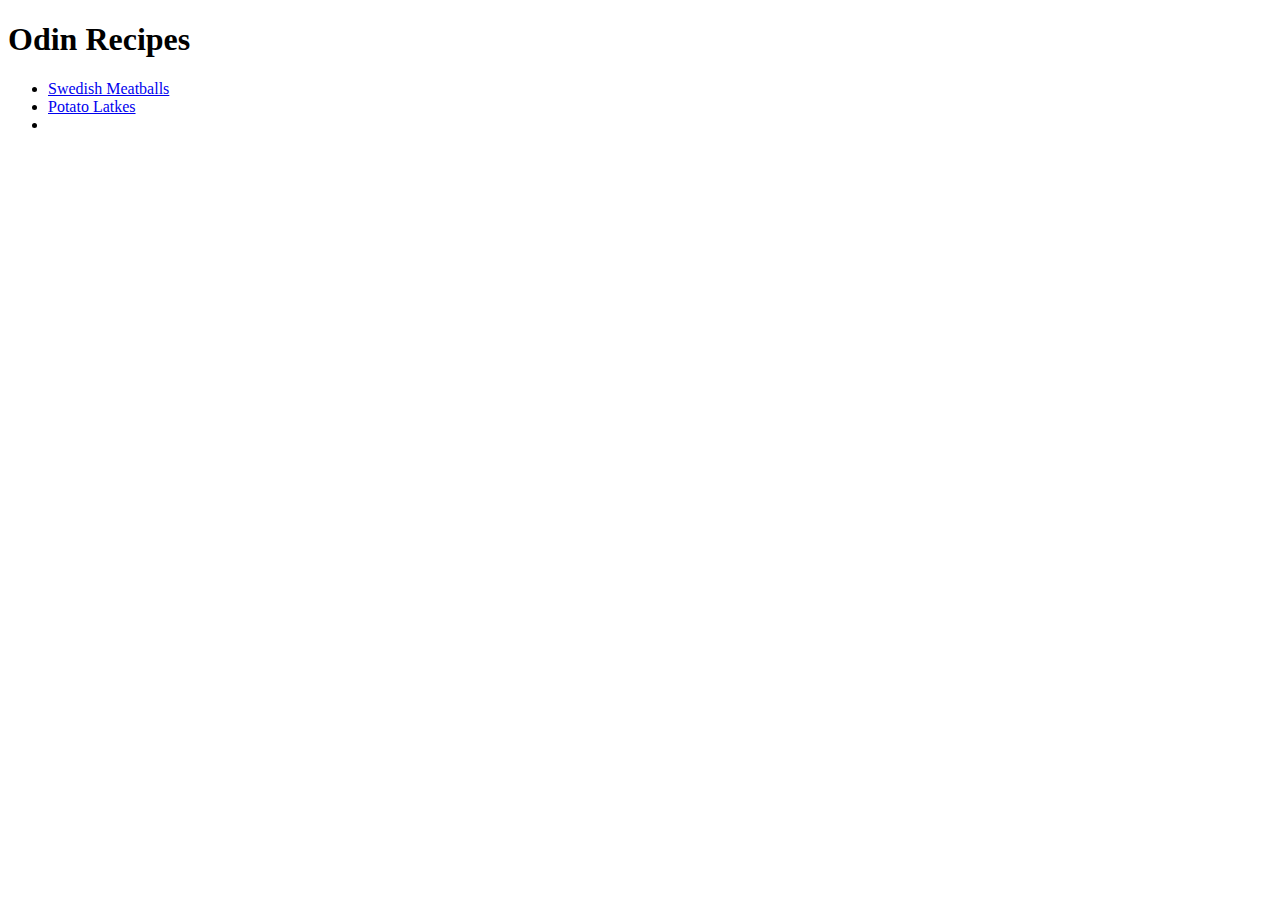
==== index.html @ d9fd302c "Add home page, 2 recipes, edit READ.ME" ====
<!DOCTYPE html>

<html lang="en">
    <head>
        <meta charset="UTF-8">
        <title>Odin Recipes</title>
    </head>

    <body>
        <h1>Odin Recipes</h1>
        <ul>
            <li><a href="recipes/swedish-meatballs.html">Swedish Meatballs</a></li>
            <li><a href="recipes/potato-latkes.html">Potato Latkes</a></li>
            <li></li>
        </ul>
        
    </body>
</html>
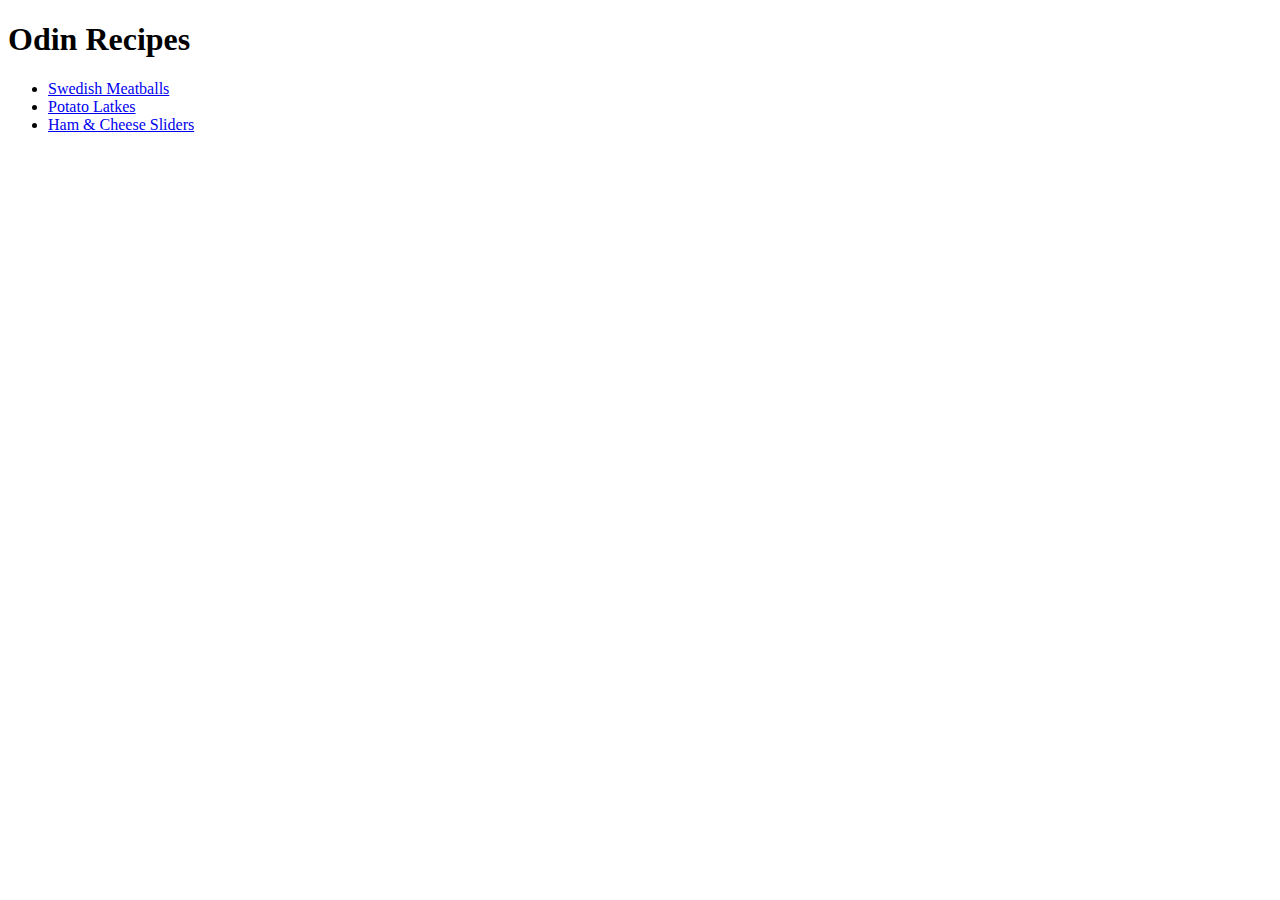
==== commit ed703283: "Add sliders recipe" ====
--- a/index.html
+++ b/index.html
@@ -11,7 +11,7 @@
         <ul>
             <li><a href="recipes/swedish-meatballs.html">Swedish Meatballs</a></li>
             <li><a href="recipes/potato-latkes.html">Potato Latkes</a></li>
-            <li></li>
+            <li><a href="recipes/sliders.html">Ham & Cheese Sliders</a></li>
         </ul>
         
     </body>
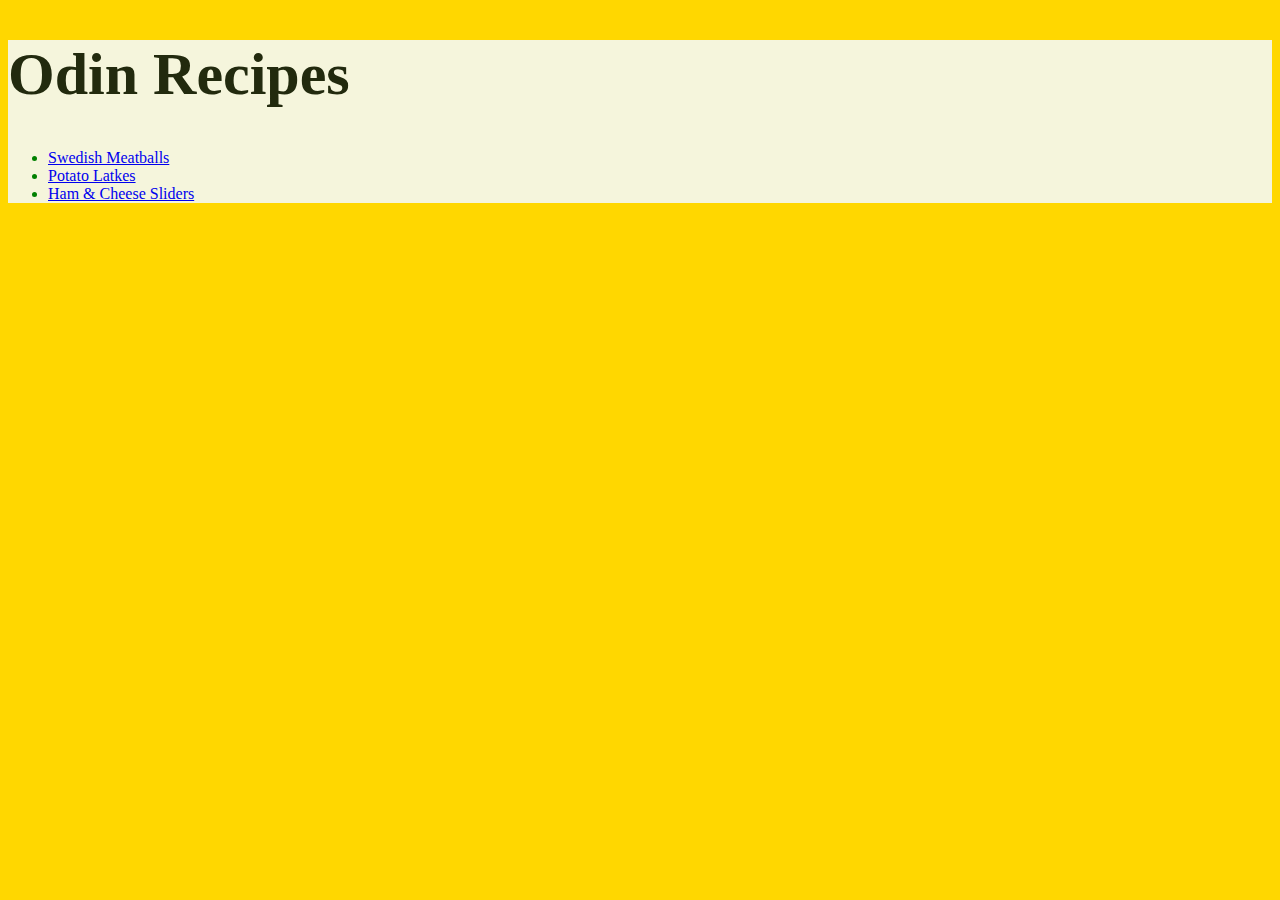
==== commit f12c5cc0: "Add CSS to pages Linked all pages to a CSS stylesheet. Changed random aspects of the page." ====
--- a/index.html
+++ b/index.html
@@ -2,6 +2,7 @@
 
 <html lang="en">
     <head>
+        <link rel="stylesheet" href="styles.css">
         <meta charset="UTF-8">
         <title>Odin Recipes</title>
     </head>
@@ -9,9 +10,9 @@
     <body>
         <h1>Odin Recipes</h1>
         <ul>
-            <li><a href="recipes/swedish-meatballs.html">Swedish Meatballs</a></li>
-            <li><a href="recipes/potato-latkes.html">Potato Latkes</a></li>
-            <li><a href="recipes/sliders.html">Ham & Cheese Sliders</a></li>
+            <li class="meatball"><a href="recipes/swedish-meatballs.html">Swedish Meatballs</a></li>
+            <li class="latke"><a href="recipes/potato-latkes.html">Potato Latkes</a></li>
+            <li class="slider"><a href="recipes/sliders.html">Ham & Cheese Sliders</a></li>
         </ul>
         
     </body>
--- a/styles.css
+++ b/styles.css
@@ -0,0 +1,35 @@
+h1 {
+    color: #222a0e;
+    font-weight: 100px;
+    font-size: 60px;
+}
+
+.meatball, .latke, .slider {
+    color: green;
+    font-family: "Papyrus", fantasy;
+}
+
+p {
+    color: green;
+    font-weight: 700;
+}
+
+.ingrediants {
+    color: purple;
+}
+
+.list-one {
+    font-family: "Courier New", Arial, Monospace;
+}
+
+.list-two {
+    font-family: "Copperplate", Fantasy;
+}
+
+html {
+    background-color: gold;
+}
+
+body {
+    background-color: beige;
+}